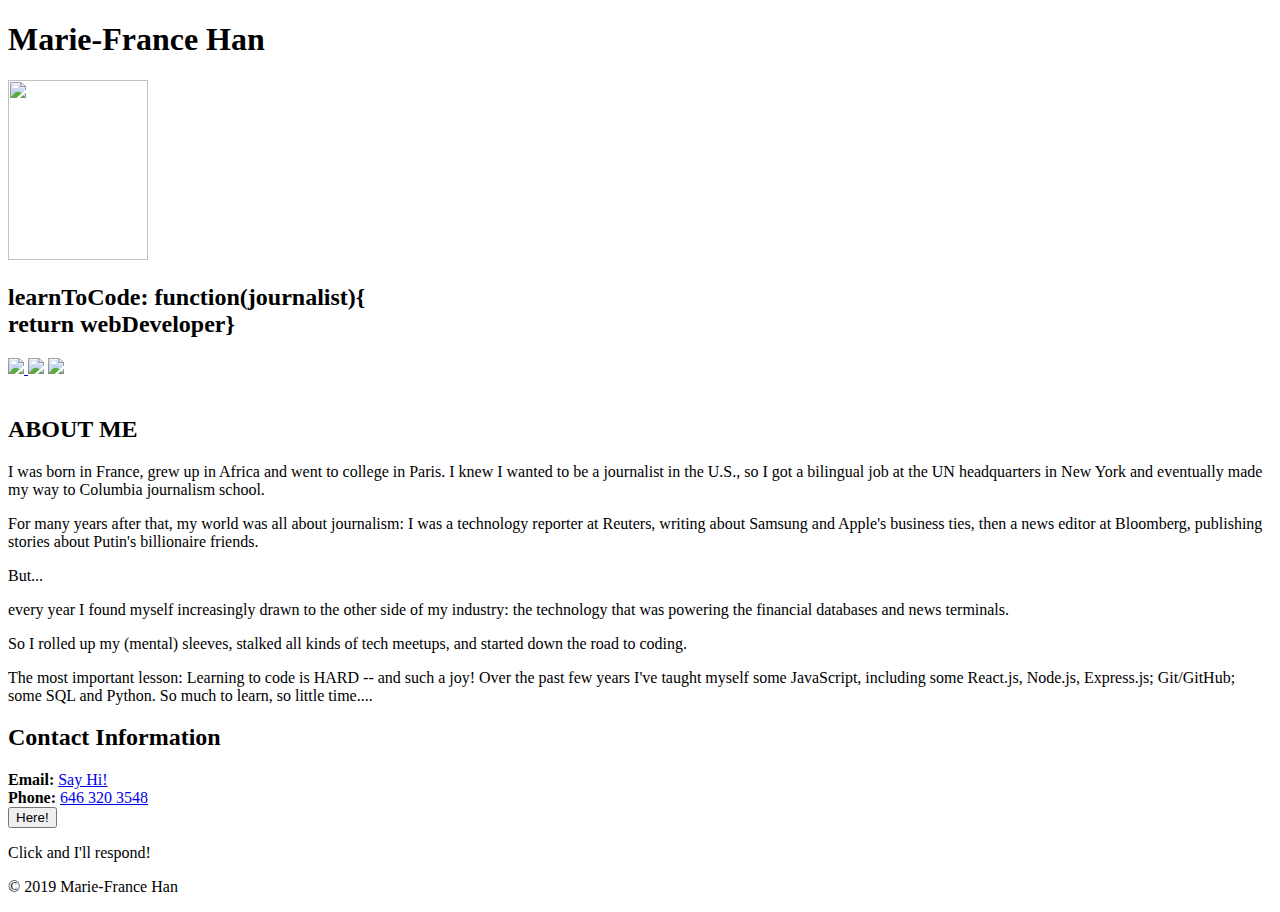
==== about.html @ dc355eaa "commit second attempt" ====
<!doctype html>
<html>
  <head>
    <title>Marie-France Han</title>
    <link rel="stylesheet" href="style.css">
    <link href='http://fonts.googleapis.com/css?family=Lato|Raleway' rel='stylesheet'>

  </head>

  <body>

    <div class="hero-image">
      <h1>Marie-France Han</h1>
      <img src="https://i.imgur.com/0kQYCFK.png)"
      height="180" width="140">
      <h2>
        learnToCode: function(journalist){ <br />
          return webDeveloper}
        </h2>
        <div class="social">
          <a href="https://www.facebook.com/mariefrancehan" target="_blank">
          <img  src="images/facebook.svg" > </a>
          <a href="https://www.github.com/mfhan" target="_blank">
          <img src="images/github.svg" ></a>
          <a href="https://www.LinkedIn.com/in/mariefr" target="_blank">
          <img src="images/linkedin.svg"></a>
        </div>
    </div>
<br />
    <div class="bio">
      <h2>ABOUT ME</h2>
      <p> I was born in France, grew up in Africa and went to college in Paris. I knew I wanted to be a journalist in the U.S., so I got a bilingual job at the UN headquarters in New York and eventually made my way to Columbia journalism school. </p>
      <p> For many years after that, my world was all about journalism: I was a technology reporter at Reuters, writing about Samsung and Apple's business ties, then a news editor at Bloomberg, publishing stories about Putin's billionaire friends. </p>
      <p> But... </p>
      <p>every year I found myself increasingly drawn to the other side of my industry: the technology that was powering the financial databases and news terminals.
      <p>So I rolled up my (mental) sleeves, stalked all kinds of tech meetups, and started down the road to coding.
      <p>The most important lesson: Learning to code is HARD -- and such a joy! Over the past few years I've taught myself some JavaScript, including some React.js, Node.js, Express.js; Git/GitHub; some SQL and Python. So much to learn, so little time....</p>
    </div>

    <div class="contact">
      <h2>Contact Information</h2>
      <strong>Email:</strong> <a href="mailto:mf212mf@gmail.com">Say Hi!</a>
      <br />
        <strong>Phone:</strong> <a href="tel:6463203548"> 646 320 3548</a>
  <br />

     <button id= "btn" onclick="myFunction()">Here!</button>
      <p id="snippet">Click and I'll respond!</p>





    <script>
    function myFunction() {
      document.getElementById("snippet").innerHTML = "You made my JavaScript Sing!";
      document.getElementById("btn").style.backgroundColor ="red";
    }
    </script>

  	<footer>
  		<p>&copy; 2019 Marie-France Han</p>
  	</footer>
      <script src="script.js"></script>
  </body>
</html>
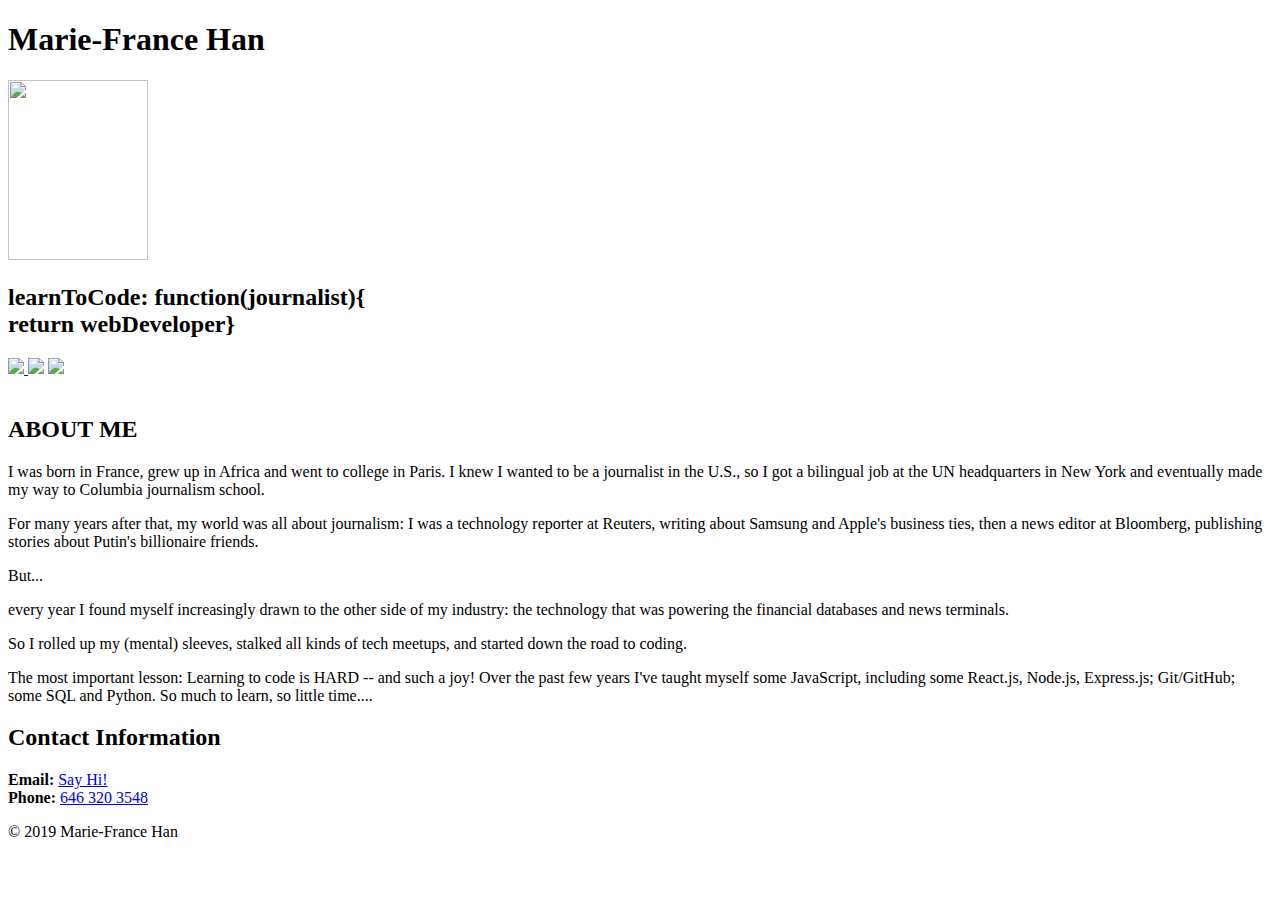
==== commit 14696ad5: "first commit" ====
--- a/about.html
+++ b/about.html
@@ -44,20 +44,6 @@
         <strong>Phone:</strong> <a href="tel:6463203548"> 646 320 3548</a>
   <br />
 
-     <button id= "btn" onclick="myFunction()">Here!</button>
-      <p id="snippet">Click and I'll respond!</p>
-
-
-
-
-
-    <script>
-    function myFunction() {
-      document.getElementById("snippet").innerHTML = "You made my JavaScript Sing!";
-      document.getElementById("btn").style.backgroundColor ="red";
-    }
-    </script>
-
   	<footer>
   		<p>&copy; 2019 Marie-France Han</p>
   	</footer>
